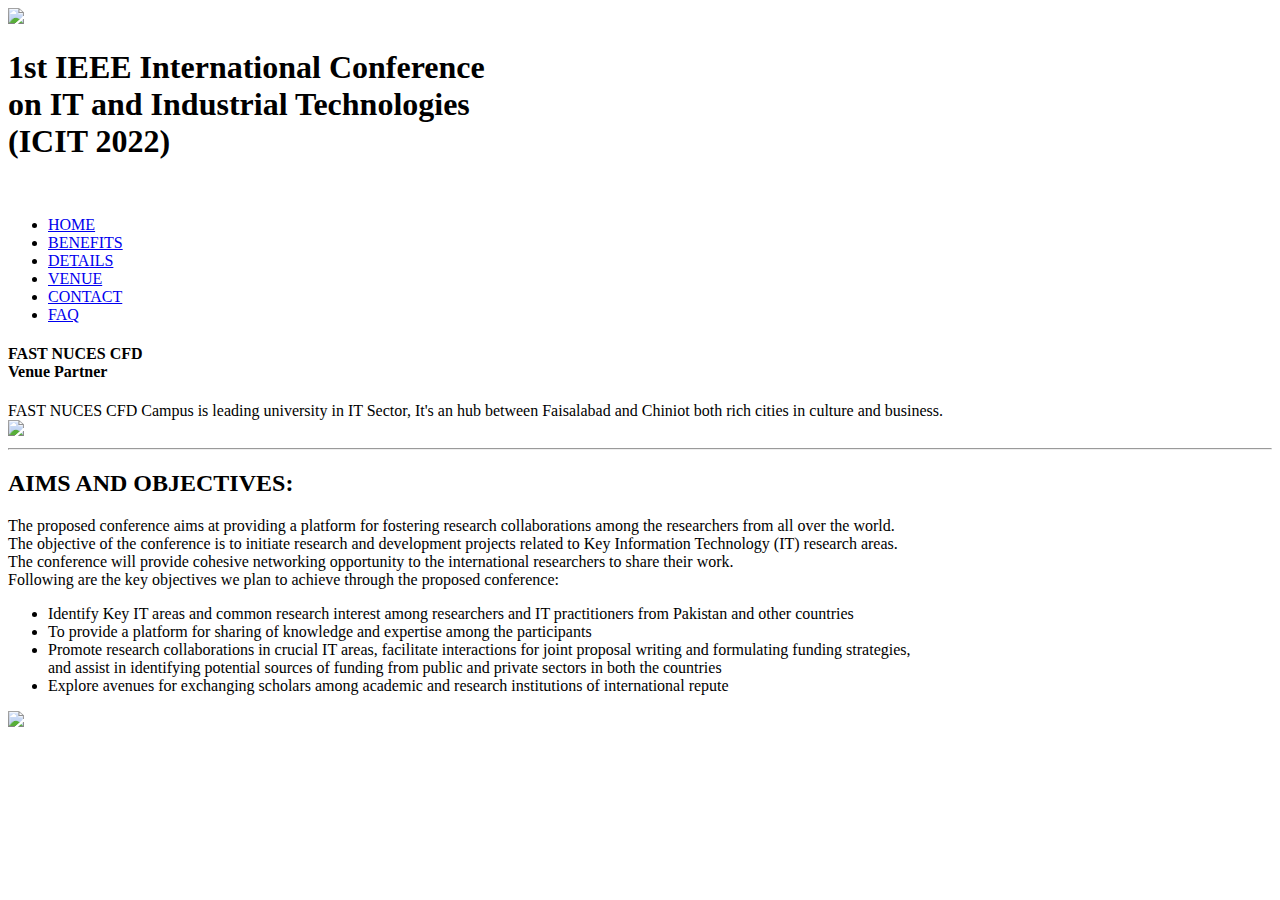
==== HTML/index.html @ 8bc01734 "basic HTML files" ====
<!DOCTYPE html>
<html>

<head>
    <meta charset="UTF-8">
    <meta name="viewport" content="width=device-width, initial-scale=1.0">
    <title>ICIT</title>
    <link href="/CSS/style.css" rel="stylesheet" type="text/css">
</head>

<body>
    <header>
        <div class="row">
            <img class="logo" src="/res/logo2.png">
            <h1 class="top-head">1st IEEE International Conference<br>
                on IT and Industrial Technologies<br> (ICIT 2022)</h1>
        </div>
        <br>
        <div class="navv">
            <ul class="main-nav">
                <li class="active"><a href="#">HOME</a></li>
                <li><a href="benefits.html">BENEFITS</a></li>
                <li><a href="details.html">DETAILS</a></li>
                <li><a href="#">VENUE</a></li>
                <li><a href="#">CONTACT</a></li>
                <li><a href="#">FAQ</a></li>
            </ul>
        </div>
    </header>
    <div class="v-partner">
        <div class="v-details">
            <h4 class="v-head">FAST NUCES CFD <br> Venue Partner</h4>
            <div class="v-des">FAST NUCES CFD Campus is leading university in IT Sector, It's an hub between Faisalabad and Chiniot both rich cities in culture and business.</div>
        </div>
        <img class="side-img" src="/res/banner.jpg">
    </div>
    <hr>
    <h2 class="pointer">AIMS AND OBJECTIVES:</h2>
    <div class="sec1">
        <div class="sec1data">The proposed conference aims at providing a platform for fostering research collaborations
            among the
            researchers from all over the world.
            <br>The objective of the conference is to initiate research and development projects related to Key
            Information Technology (IT) research areas.<br>
            The conference will provide cohesive networking opportunity to the international researchers to share their
            work.<br>
            Following are the key objectives we plan to achieve through the proposed conference:
        </div>
        <div class="sec1list">
            <ul>
                <li>Identify Key IT areas and common research interest among researchers and IT practitioners from
                    Pakistan
                    and other countries</li>
                <li>To provide a platform for sharing of knowledge and expertise among the participants</li>
                <li>Promote research collaborations in crucial IT areas, facilitate interactions for joint proposal
                    writing
                    and formulating funding strategies,<br>
                    and assist in identifying potential sources of funding from public and private sectors in both the
                    countries</li>
                <li>Explore avenues for exchanging scholars among academic and research institutions of international
                    repute</li>
            </ul>
        </div>
    </div>
    <img class="banner" src="/res/banner2.jfif">
</body>

</html>
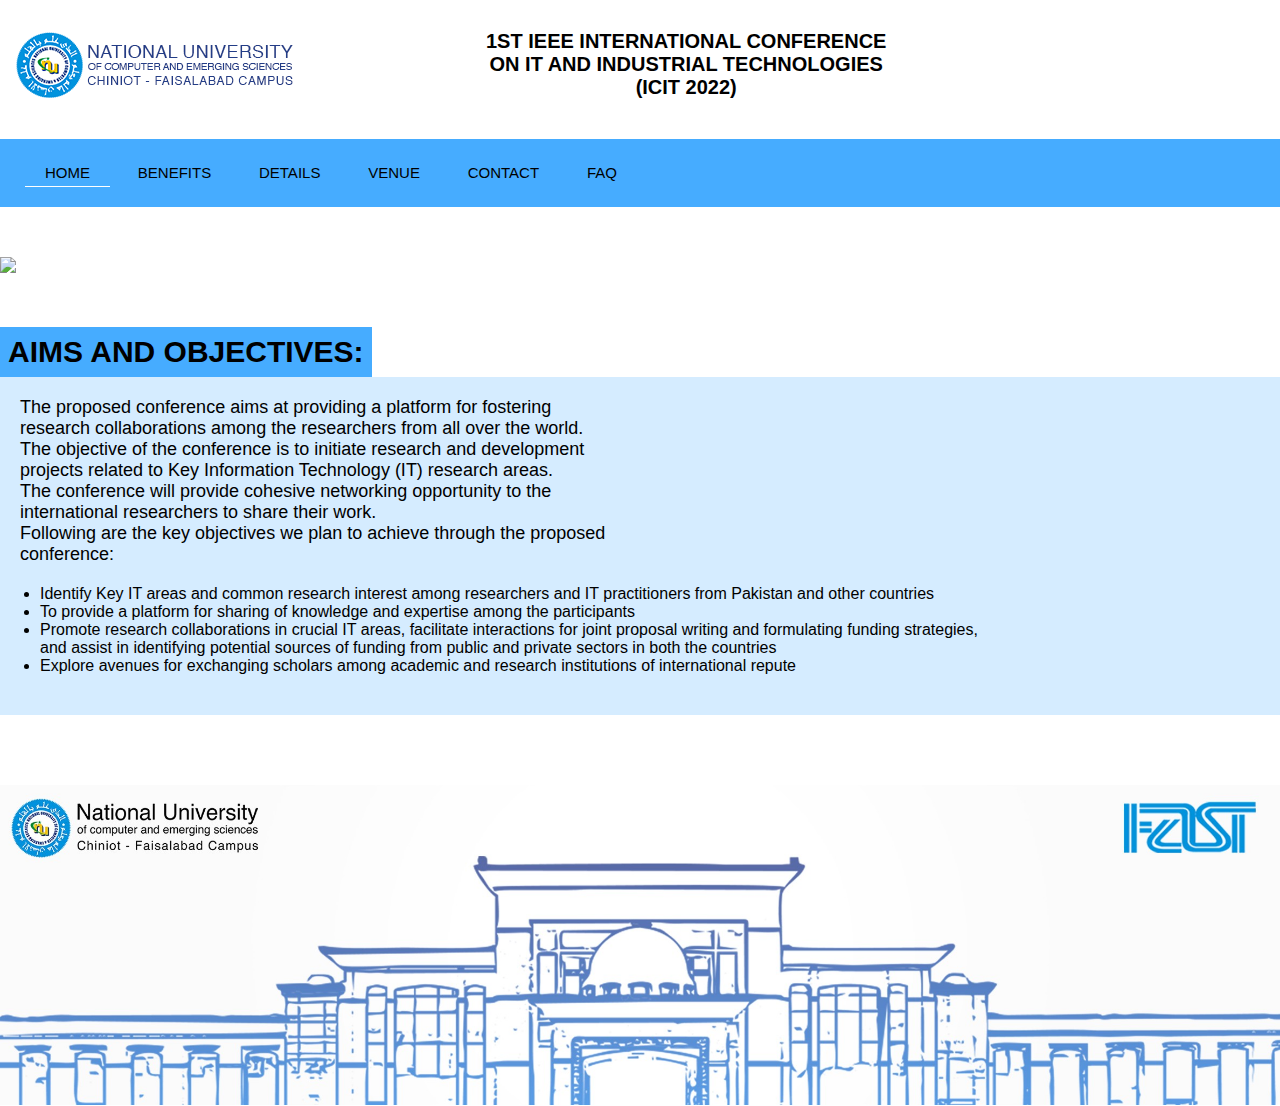
==== commit dcfcdfd0: "venue page added and respectively changes done" ====
--- a/HTML/index.html
+++ b/HTML/index.html
@@ -21,20 +21,14 @@
                 <li class="active"><a href="#">HOME</a></li>
                 <li><a href="benefits.html">BENEFITS</a></li>
                 <li><a href="details.html">DETAILS</a></li>
-                <li><a href="#">VENUE</a></li>
+                <li><a href="venue.html">VENUE</a></li>
                 <li><a href="#">CONTACT</a></li>
                 <li><a href="#">FAQ</a></li>
             </ul>
         </div>
     </header>
-    <div class="v-partner">
-        <div class="v-details">
-            <h4 class="v-head">FAST NUCES CFD <br> Venue Partner</h4>
-            <div class="v-des">FAST NUCES CFD Campus is leading university in IT Sector, It's an hub between Faisalabad and Chiniot both rich cities in culture and business.</div>
-        </div>
-        <img class="side-img" src="/res/banner.jpg">
-    </div>
-    <hr>
+
+    <img class="banner" src="/res/venue1.jfif">
     <h2 class="pointer">AIMS AND OBJECTIVES:</h2>
     <div class="sec1">
         <div class="sec1data">The proposed conference aims at providing a platform for fostering research collaborations
--- a/CSS/style.css
+++ b/CSS/style.css
@@ -0,0 +1,151 @@
+* {
+	margin: 0;
+	padding: 0;
+}
+
+body {
+	font-family: monospace;
+    height: 100vh;
+}
+
+header {
+	background-size: cover;
+	background-position: center;
+}
+
+.main-nav {
+	margin-top: 25px;
+    background-color: rgb(70, 172, 255);
+    padding: 25px;
+}
+
+.main-nav li {
+	display: inline-block;
+}
+
+.main-nav li a {
+	color: black;
+	text-decoration: none;
+	padding: 5px 20px;
+	font-family: "Roboto", sans-serif;
+	font-size: 15px;
+}
+
+.main-nav li.active a {
+	border-bottom: 1px solid white;
+}
+
+.main-nav li a:hover {
+	border-bottom: 1px solid white;
+}
+
+.logo {
+	max-width: 100%;
+}
+.row {
+    margin-top: 30px;
+	padding-left: 15px;
+	padding-right: 20px;
+	display: flex;
+	align-items: center;
+	text-align: center;
+}
+
+.top-head {
+    font-family: "Roboto", sans-serif;
+	color: black;
+	text-transform: uppercase;
+	font-size: 20px;
+	display: block;
+	margin-right: auto;
+	margin-left: 190px;
+}
+.banner{
+	width:100%;
+	margin-top: 50px;
+}
+.side-img{
+	width: 600px;
+	display: block;
+	margin-left: auto;
+}
+.pointer
+{
+    margin-top:50px;
+    background-color: rgb(70, 172, 255);
+    padding: 8px;
+	font-family: "Roboto",sans-serif;
+	font-size: 30px;
+    width: fit-content;
+}
+.v-partner{
+	padding:30px;
+	display: flex;
+	margin-top: 20px;
+	font-family: "Roboto", sans-serif;
+	color: black;
+}
+.v-details{
+	text-align: start;
+	margin-left: 30px;
+}
+.v-head{
+	text-transform: uppercase;
+	font-size: 50px;
+}
+.sec1{
+	background-color: rgb(213, 236, 255);
+	font-family: "Roboto", sans-serif;
+	color: black;
+	padding: 20px;
+	margin-bottom: 20px;
+}
+.v-des{
+	background-color: rgb(213, 236, 255);
+	font-family: "Roboto", sans-serif;
+	color: black;
+	padding: 20px;
+	margin-bottom: 20px;
+	font-size: 18px;
+	margin-top: 20px;
+}
+.sec1data{
+	font-size: 18px;
+	max-width:600px;
+}
+.sec1list{
+	padding: 20px;
+}
+.timetable{
+	width:700px;
+}
+@media screen and (max-width: 1000px) {
+	.row{
+		padding-left: 5px;
+		padding-right: 0;
+	}
+	.logo{
+		width: 120px;
+	}	
+	.top-head{
+		margin-left: 10px;
+		font-size: 8px;
+	}
+	.main-nav li {
+		display:flex;
+		margin-top: 4px;
+	}
+	.side-img{
+		width:200px;
+	}
+	.v-partner{
+		padding: 3px;
+	}
+	.v-head{
+		font-size: 18px;
+		margin-right: 5px;
+	}
+	.timetable{
+		width:350px;
+	}
+}
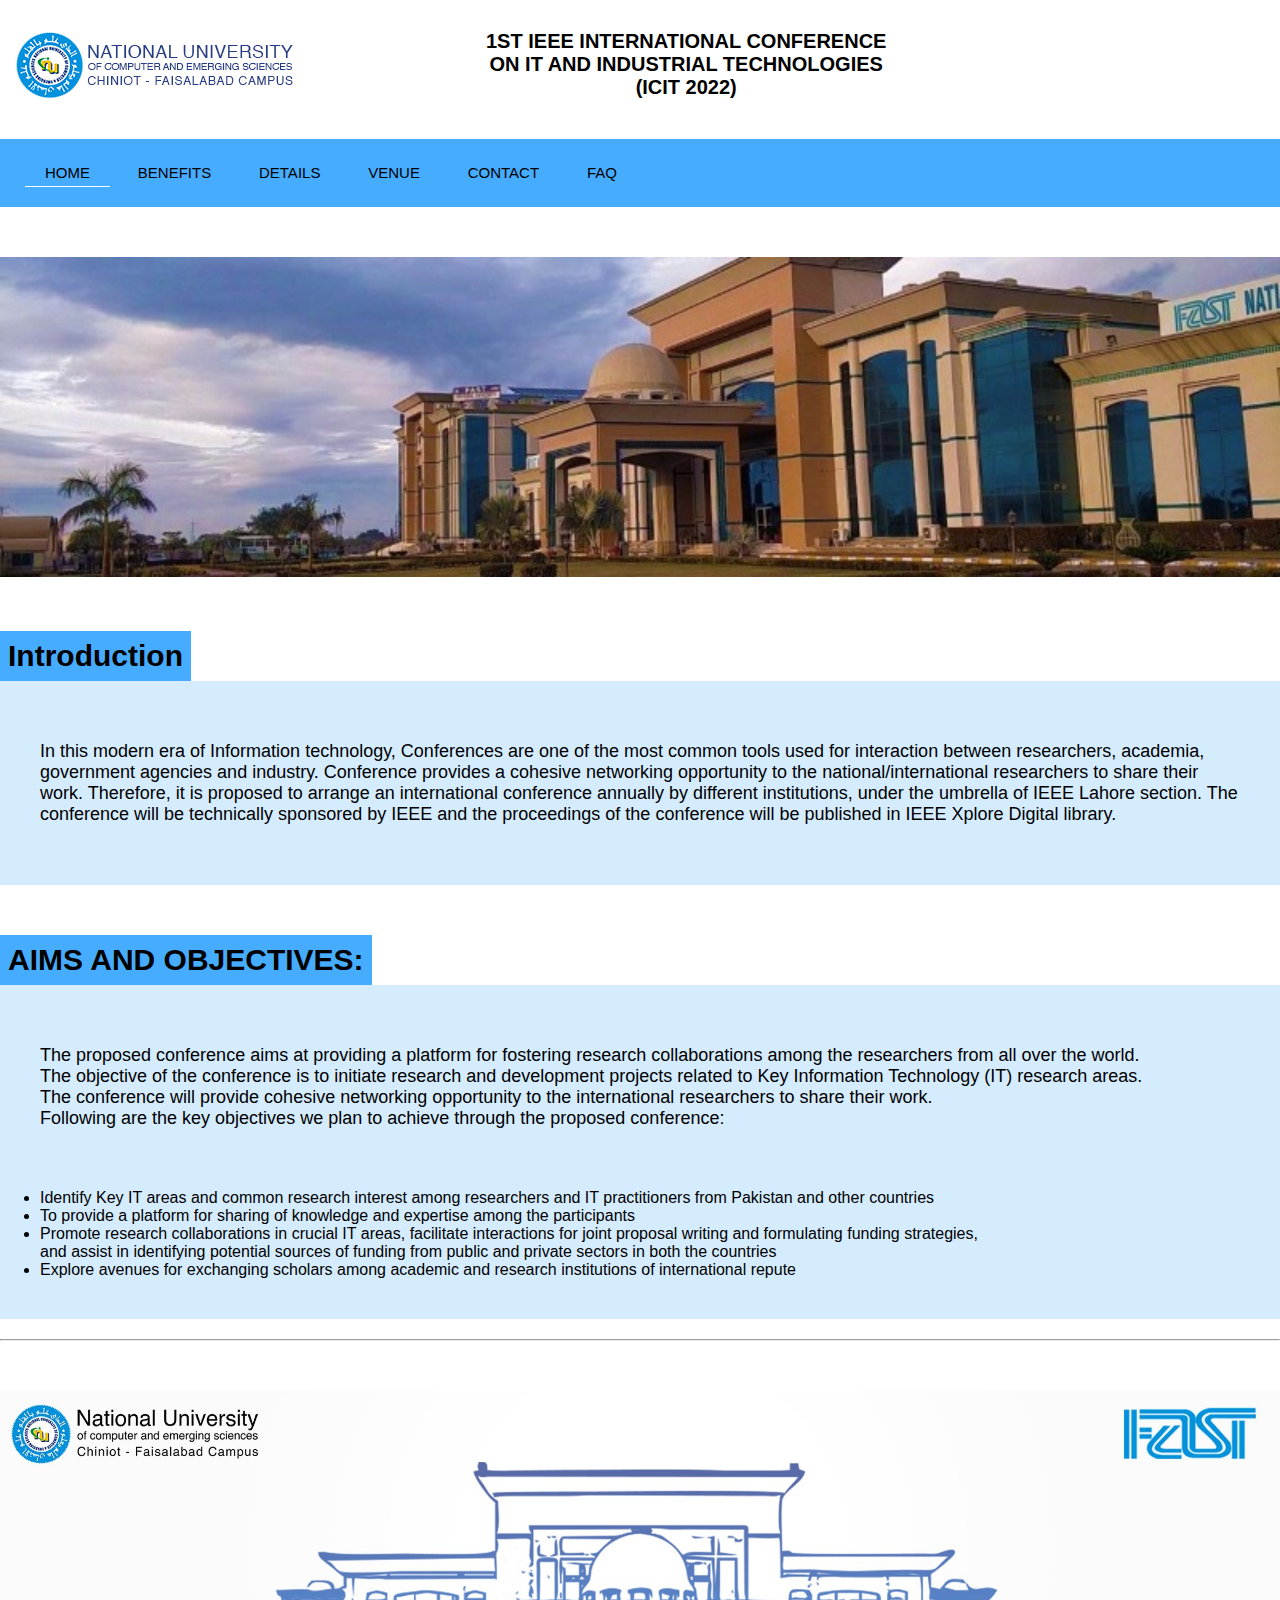
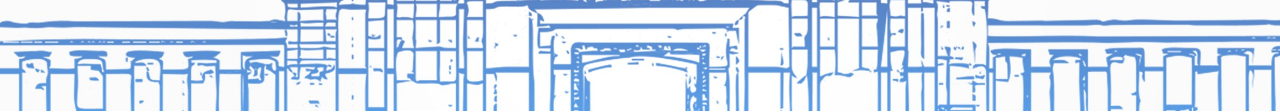
==== commit 618b02fa: "introduction added in home page" ====
--- a/HTML/index.html
+++ b/HTML/index.html
@@ -29,9 +29,15 @@
     </header>
 
     <img class="banner" src="/res/venue1.jfif">
+    <h2 class="pointer">Introduction</h2>
+    <div class="sec1">
+        <div class="v-des">
+            In this modern era of Information technology, Conferences are one of the most common tools used for interaction between researchers, academia, government agencies and industry. Conference provides a cohesive networking opportunity to the national/international researchers to share their work. Therefore, it is proposed to arrange an international conference annually by different institutions, under the umbrella of IEEE Lahore section. The conference will be technically sponsored by IEEE and the proceedings of the conference will be published in IEEE Xplore Digital library.
+        </div>
+    </div>
     <h2 class="pointer">AIMS AND OBJECTIVES:</h2>
     <div class="sec1">
-        <div class="sec1data">The proposed conference aims at providing a platform for fostering research collaborations
+        <div class="v-des">The proposed conference aims at providing a platform for fostering research collaborations
             among the
             researchers from all over the world.
             <br>The objective of the conference is to initiate research and development projects related to Key
@@ -56,6 +62,7 @@
             </ul>
         </div>
     </div>
+    <hr>
     <img class="banner" src="/res/banner2.jfif">
 </body>
 
